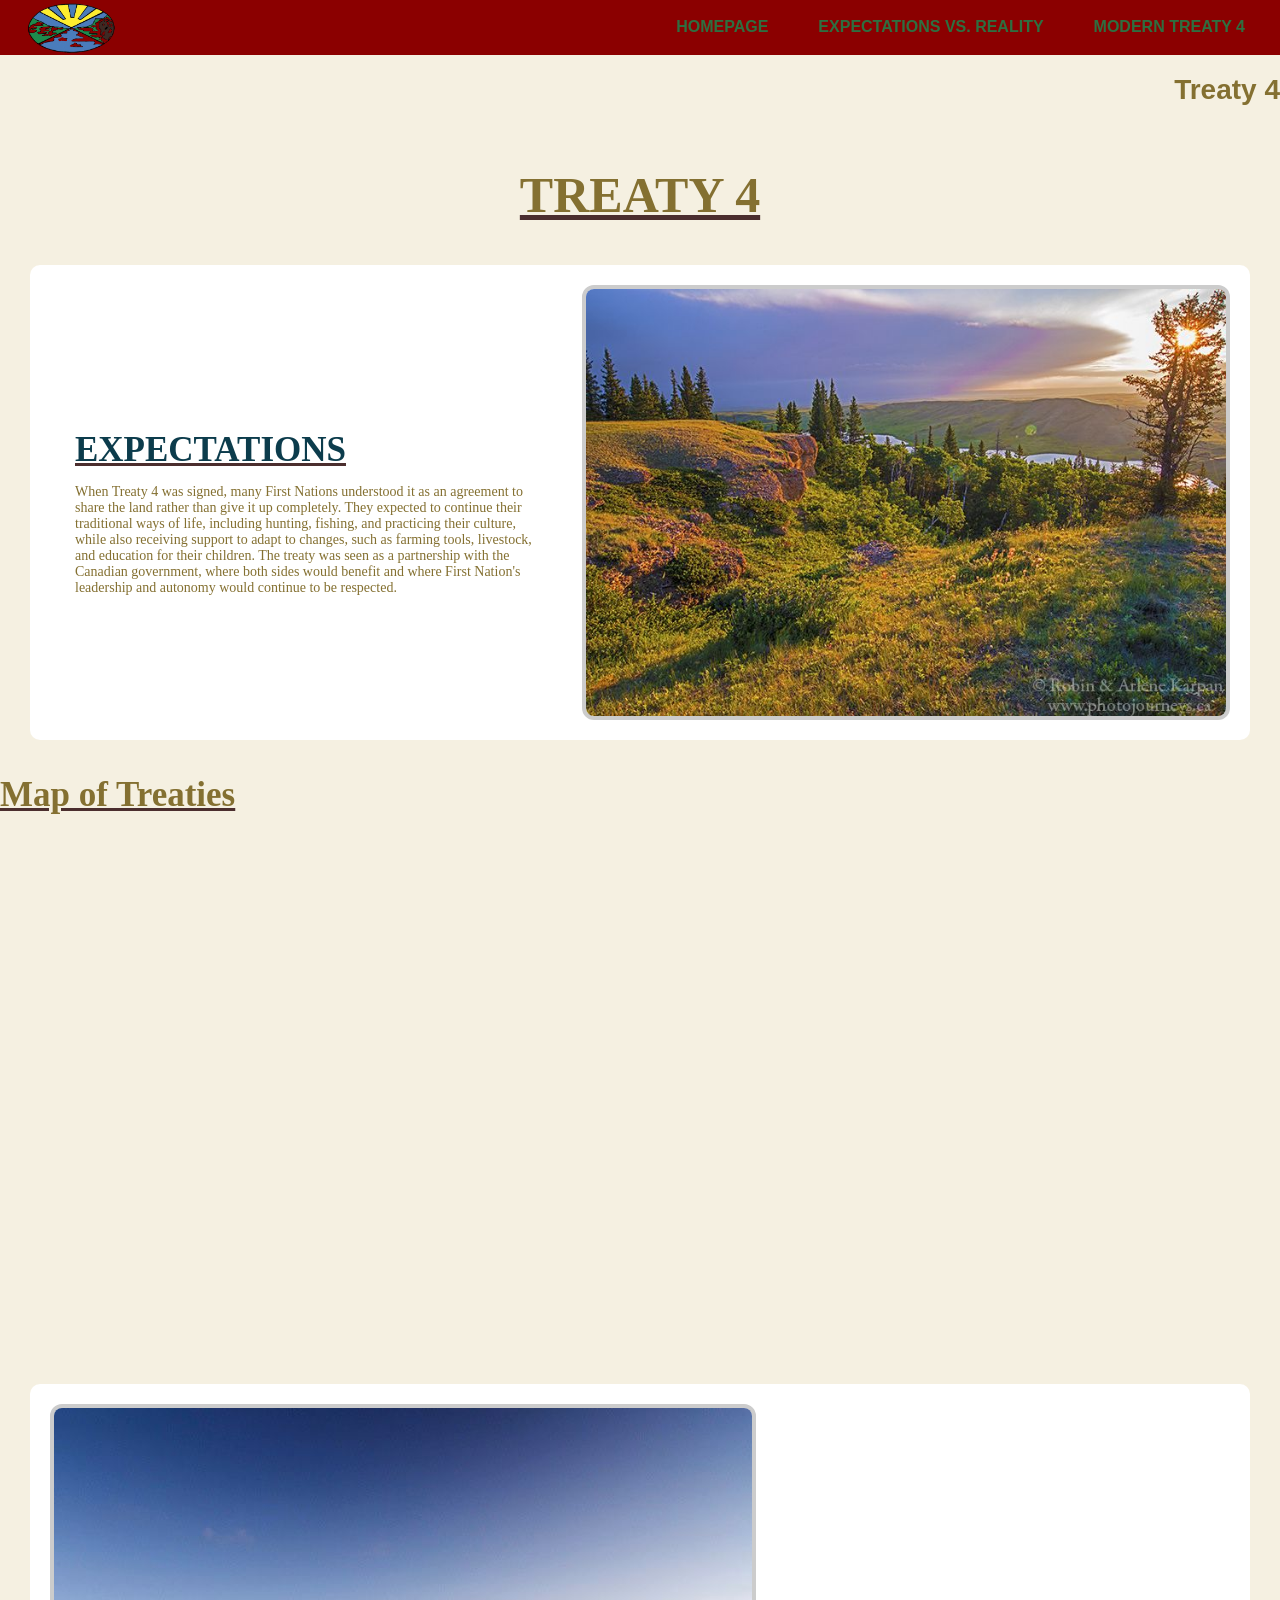
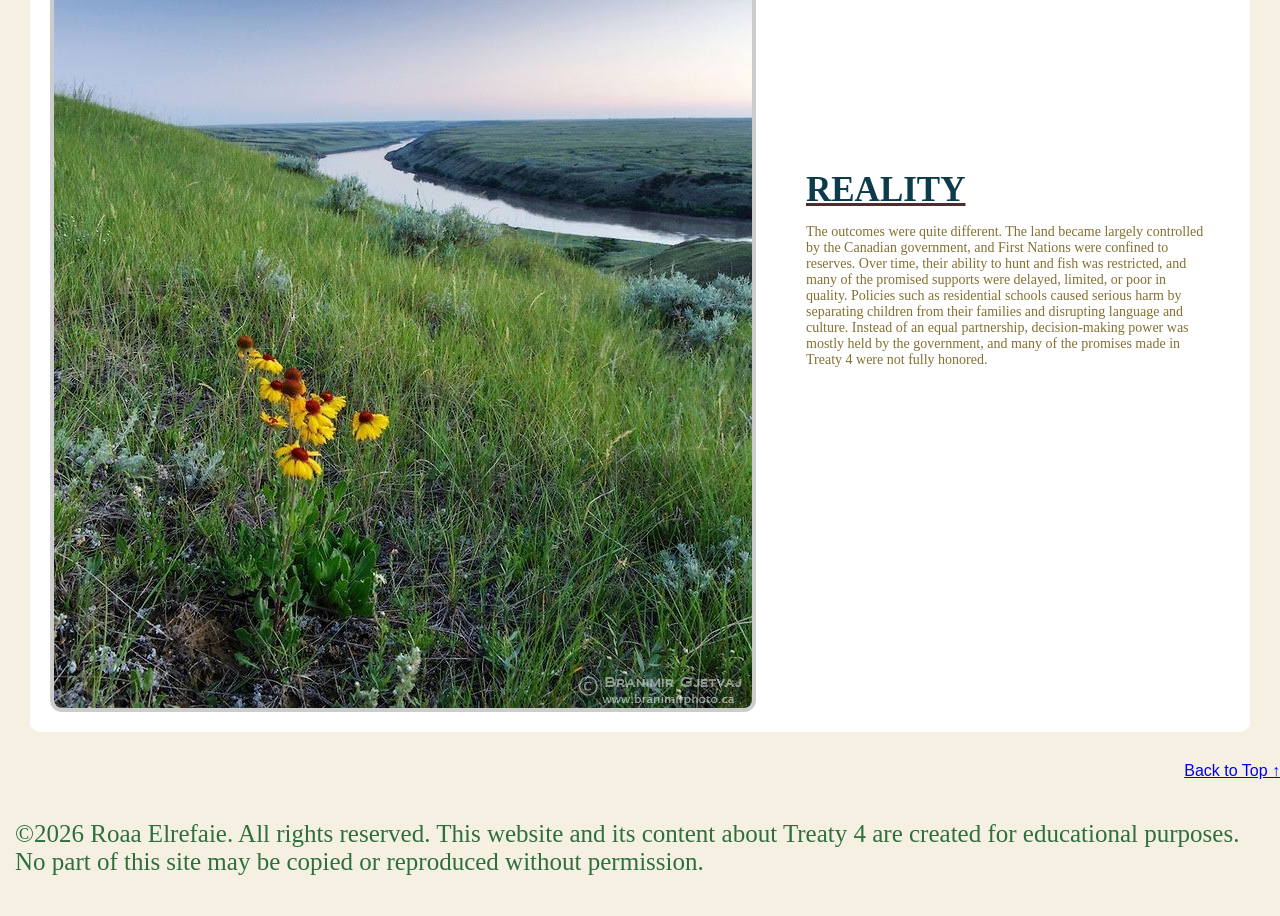
==== expectations-vs-reality.html @ 6be7a260 "Treaty 4 FINAL.2" ====
<!doctype html>
<html lang="en">
  <head>
    <meta charset="UTF-8" />
    <meta name="viewport" content="width=device-width, initial-scale=1.0" />
    <title>TREATY 4 | HOMEPAGE</title>
    <link href="stylesheets/style.css" rel="stylesheet" type="text/css" />
  </head>
  <body>
        <nav>
          <img
          src="images/image-removebg-preview.png"
          alt="Illustrated logo showing a sunrise over water and hills with land on both sides, symbolizing the Treaty 4 territory and connection to the land and nature."
          id="logo" 
          style="width: 100px;"/>
          <ul style="list-style: none">
            <li><a href="index.html">HOMEPAGE</a></li>
            <li>
              <a href="expectations-vs-reality.html"
                >EXPECTATIONS VS. REALITY</a
              >
            </li>
            <li><a href="#">MODERN TREATY 4</a></li>
          </ul>
        </nav>
    <header>
      
      <h1>Treaty 4</h1>
    </header>
    <main>
      <h2>TREATY 4</h2>
      <section class="content-box">
        
        <div class="content-text">
          <h3>EXPECTATIONS</h3>
          <p>
            When Treaty 4 was signed, many First Nations understood it as an
            agreement to share the land rather than give it up completely. They
            expected to continue their traditional ways of life, including
            hunting, fishing, and practicing their culture, while also receiving
            support to adapt to changes, such as farming tools, livestock, and
            education for their children. The treaty was seen as a partnership
            with the Canadian government, where both sides would benefit and
            where First Nation's leadership and autonomy would continue to be
            respected.
          </p>
        </div>
        <img
          class="content-image"
          src="images/southern saskatchewan.jpg"
          alt="A scenic landscape featuring rolling grassy hills, rocky outcrops, and scattered evergreen trees under a dramatic sky at sunset, with warm sunlight illuminating the terrain and a winding river visible in the distance." />
      </section>
      <section id="map">
        <div class="container">
          <div class="section-header">
            <h3>Map of Treaties</h3>
        </div>
        <div class="map-wrapper">
          <iframe
          src="https://native-land.ca/maps/native-land"
          width="100%"
          height="500"
          style="border: 0"
          loading="lazy"
          title="interactive map of Treaty 4 territory from Native Land Digital"
          aria-label="interactive map showing Treaty 4 and Surrounding treaty territories"
          ></iframe>
        </div>
      </div>
    </section>
      </section>
      <section class="content-box">
        <img
          class="content-image"
          id="wide-image"
          src="images/grassyland.jpg"
          alt="A grassy hillside with yellow wildflowers in the foreground overlooking a winding river valley under a clear, softly colored sky." />
        <div class="content-text">
          <h3>REALITY</h3>
          <p>
            The outcomes were quite different. The land became largely
            controlled by the Canadian government, and First Nations were
            confined to reserves. Over time, their ability to hunt and fish was
            restricted, and many of the promised supports were delayed, limited,
            or poor in quality. Policies such as residential schools caused
            serious harm by separating children from their families and
            disrupting language and culture. Instead of an equal partnership,
            decision-making power was mostly held by the government, and many of
            the promises made in Treaty 4 were not fully honored.
          </p>
        </div>
      </section>
    </main>
    <a href="#top" class="back-to-top">Back to Top ↑</a>
    <footer>
      <p>
        &copy;2026 Roaa Elrefaie. All rights reserved. This website and its
        content about Treaty 4 are created for educational purposes. No part of
        this site may be copied or reproduced without permission.
      </p>
    </footer>
  </body>
</html>
---- stylesheets/style.css ----
body {
  background-color: #f5f0e1;
  color: rgb(132, 112, 49);
  margin: 0;
  font-family: Arial, sans-serif;
  text-align: right;
}

header section {
  background-color: #8b0000;
  display: flex;
  /* Ask the Internet what vh is */
  height: 10vh;
}

/* Logo styling */
#logo {
  height: 100%;
  margin-right: auto; /* Pushes menu items to the right */
}

header h1 {
  font-size: 28px;
  display: inline-block;
  margin-left: 20px;
}

/* Navigation bar styling */
nav {
  display: flex;
  justify-content: flex-end;
  align-items: center;
  padding: 0 20px;
  flex: 5;
  background-color: #8b0000;
}

/* Navigation links */
nav ul {
  list-style: none;
  display: flex;
  margin: 0;
  padding: 0;
}

nav ul li {
  margin-left: 20px;
}

nav ul li a {
  color: #2e6f40;
  text-decoration: none;
  font-weight: bold;
  color: #2e6f40;
  text-decoration: none;
  margin: 0 15px;
  font-weight: bold;
  transition:
    color 0.3s ease,
    border-bottom 0.3s ease;
}

nav ul li a:hover {
  text-decoration: underline;
  color: #c9a227;
  border-bottom: 2px solid #c9a227;
}

#video-banner {
  position: relative;
  height: 60vh; /* Adjust height */
  display: flex;
  align-items: center;
  justify-content: center;
  color: white;
  text-align: center;
  overflow: hidden;
}

#video-banner video {
  position: absolute;
  top: 0;
  left: 0;
  width: 100%;
  height: 100%;
  object-fit: cover; /* Ensures video covers the area */
}
/* Responsive adjustments */
@media (max-width: 768px) {
  .banner {
    height: 40vh;
  }
  .banner-content h1 {
    font-size: 1.5rem;
  }
  .banner-content p {
    font-size: 1rem;
  }
}

h2 {
  text-align: center;
  text-decoration: underline;
  text-decoration-color: #4b2e2e;
  font-size: 50px;
  font-family: "Times New Roman", Times, serif;
}
h3 {
  text-align: left;
  text-decoration: underline;
  text-decoration-color: #4b2e2e;
  font-size: 35px;
  font-family: "Times New Roman", Times, serif;
}
p {
  text-align: left;
  text-decoration-color: #4b2e2e;
  font-size: 25px;
  font-family: "Times New Roman", Times, serif;
}
.content-box {
  display: flex;
  justify-content: center;
  gap: 20x;
  margin-bottom: 40px;
}
.content-text {
  margin: 0 25px;
}
.content-image {
  width: 400px;
  border: 3px solid #072833;
  border-radius: 15px;
}

.content-text {
  width: 60%;
}

#wide-image {
  width: 800px;
}
.content-image {
  width: 100%;
  border-radius: 12px;
  border: 4px solid #ccc;
  transition: transform 0.3s ease;
}
.content-image:hover {
  transform: scale(1.03);
}
.content-box {
  display: flex;
  align-items: center;
  justify-content: space-between;
  padding: 40px;
  gap: 30px;
  background: white;
  margin: 30px;
  border-radius: 10px;
  transition:
    transform 0.3s ease,
    box-shadow 0.3s ease;
}

.content-box:hover {
  transform: translateY(-5px);
  box-shadow: 0 10px 20px rgba(0, 0, 0, 0.2);
}
.content-box {
  display: flex;
  gap: 25px;
  justify-content: center;
  padding: 40px;
}

.content-image {
  /* Ask the Internet what VW is. */
  width: 50vw;
  object-fit: cover;
}

.content-box {
  padding: 20px;
}

.content-box h3 {
  margin-bottom: 10px;
  color: #0c3c4c;
}

.content-box p {
  font-size: 14px;
}

/* Hover effect */
.content-box:hover {
  transform: translateY(-8px);
  box-shadow: 0 10px 25px rgba(0, 0, 0, 0.25);
}
#back-to-top {
  position: fixed;
  bottom: 30px;
  right: 30px;
  background: #2e6f40;
  color: white;
  padding: 12px 16px;
  text-decoration: none;
  border-radius: 8px;
  font-weight: bold;
  transition: background 0.3s;
}

.back-to-top:hover {
  background: #0c3c4c;
}
html {
  scroll-behavior: smooth;
}
footer {
  text-align: center;
  padding: 15px;
  font-size: 14px;
  color: #2e6f40;
}
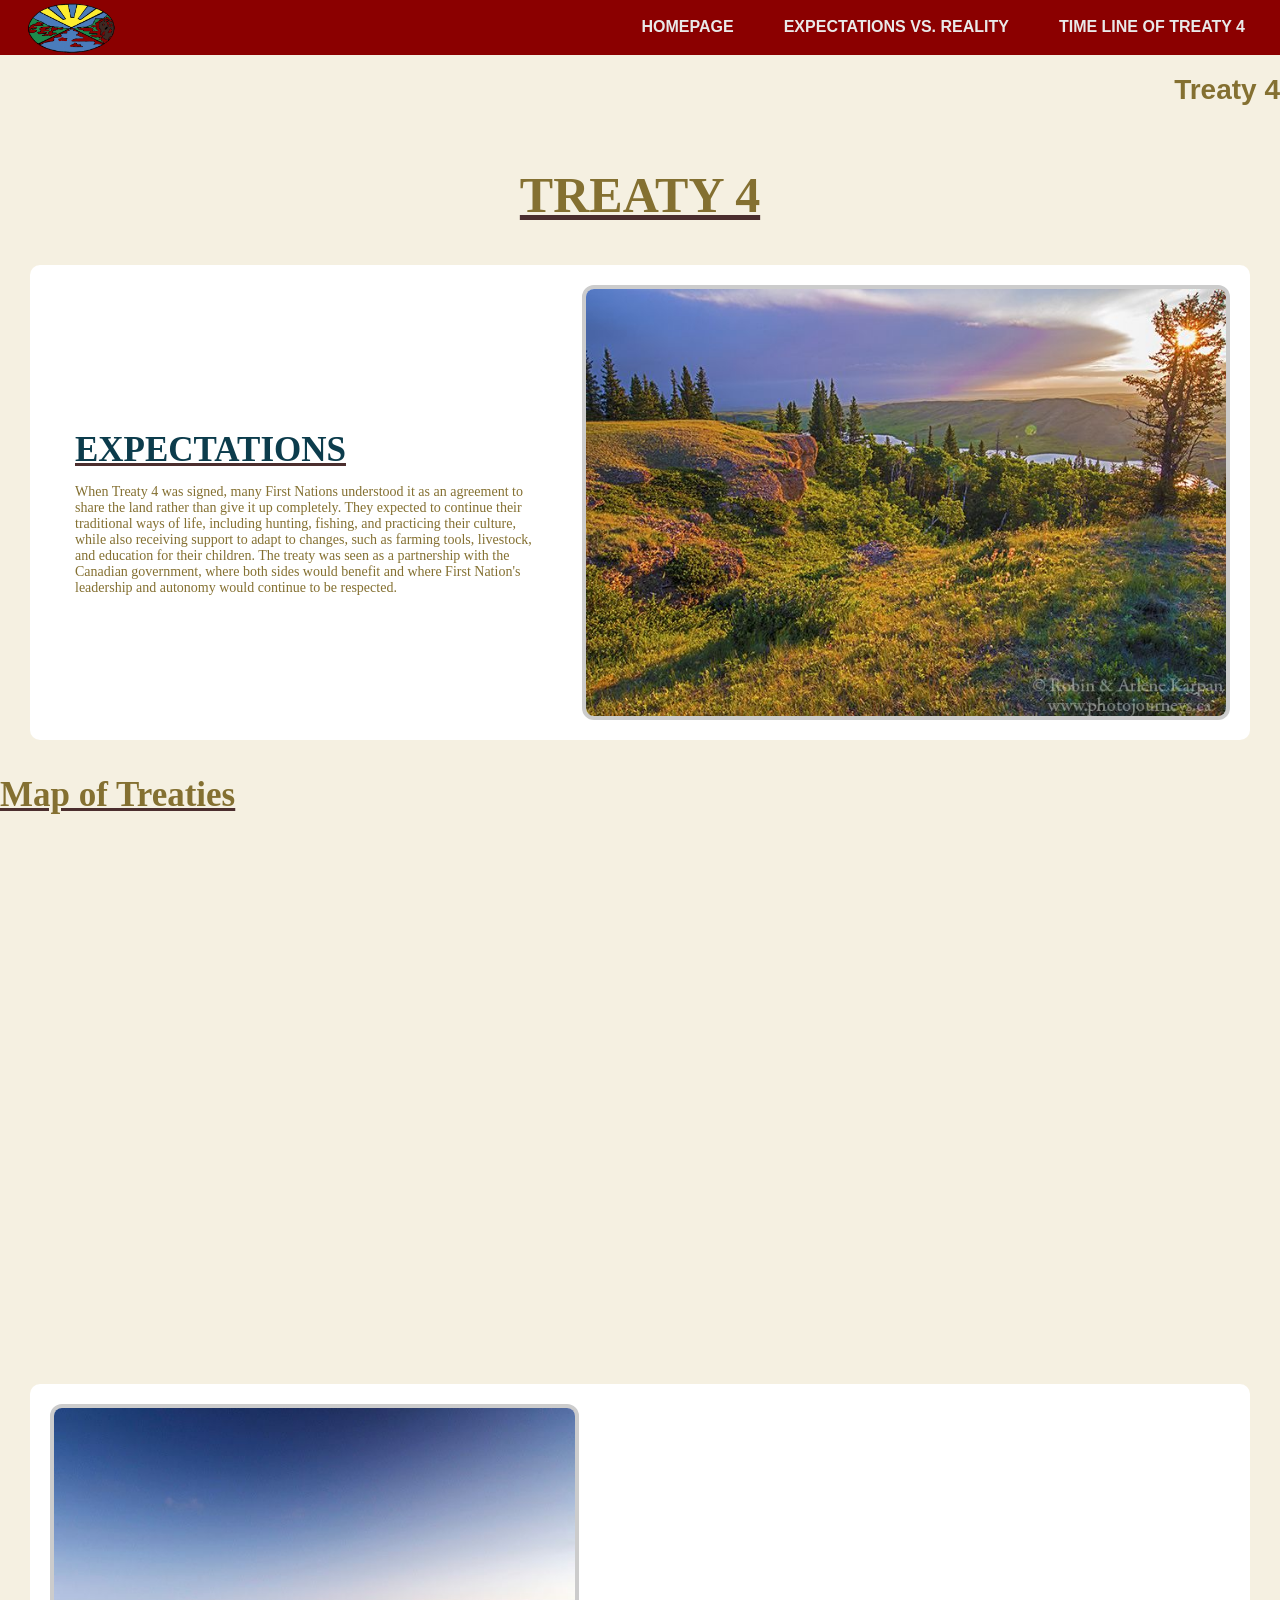
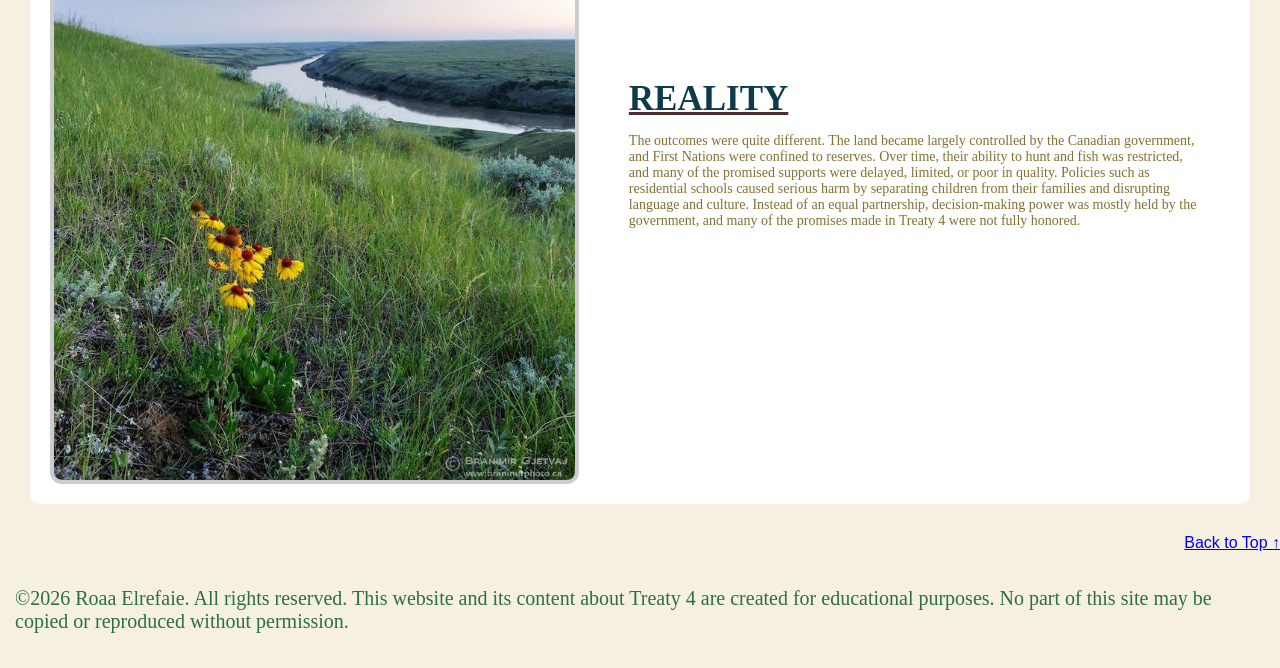
==== commit b2f679bf: "final project" ====
--- a/expectations-vs-reality.html
+++ b/expectations-vs-reality.html
@@ -4,6 +4,11 @@
     <meta charset="UTF-8" />
     <meta name="viewport" content="width=device-width, initial-scale=1.0" />
     <title>TREATY 4 | HOMEPAGE</title>
+    <!-- add icon link for browser tab-->
+    <link
+      rel="icon"
+      href="images/image-removebg-preview.png"
+      type="image-removebg-preview" />
     <link href="stylesheets/style.css" rel="stylesheet" type="text/css" />
   </head>
   <body>
@@ -20,7 +25,7 @@
                 >EXPECTATIONS VS. REALITY</a
               >
             </li>
-            <li><a href="#">MODERN TREATY 4</a></li>
+            <li><a href="timeline.html">TIME LINE OF TREATY 4</a></li>
           </ul>
         </nav>
     <header>
--- a/stylesheets/style.css
+++ b/stylesheets/style.css
@@ -48,10 +48,10 @@
 }
 
 nav ul li a {
-  color: #2e6f40;
+  color: #e9e9e9;
   text-decoration: none;
   font-weight: bold;
-  color: #2e6f40;
+  color: #e9e9e9;
   text-decoration: none;
   margin: 0 15px;
   font-weight: bold;
@@ -101,6 +101,7 @@
 h2 {
   text-align: center;
   text-decoration: underline;
+  -webkit-text-decoration-color: #4b2e2e;
   text-decoration-color: #4b2e2e;
   font-size: 50px;
   font-family: "Times New Roman", Times, serif;
@@ -108,12 +109,14 @@
 h3 {
   text-align: left;
   text-decoration: underline;
+  -webkit-text-decoration-color: #4b2e2e;
   text-decoration-color: #4b2e2e;
   font-size: 35px;
   font-family: "Times New Roman", Times, serif;
 }
 p {
   text-align: left;
+  -webkit-text-decoration-color: #4b2e2e;
   text-decoration-color: #4b2e2e;
   font-size: 25px;
   font-family: "Times New Roman", Times, serif;
@@ -128,7 +131,7 @@
   margin: 0 25px;
 }
 .content-image {
-  width: 400px;
+  width: 400px auto;
   border: 3px solid #072833;
   border-radius: 15px;
 }
@@ -138,7 +141,8 @@
 }
 
 #wide-image {
-  width: 800px;
+  width: 800px auto;
+  min-width: 200px;
 }
 .content-image {
   width: 100%;
@@ -223,3 +227,6 @@
   font-size: 14px;
   color: #2e6f40;
 }
+p {
+  font-size: clamp(1rem, 2vw, 1.25rem);
+}
